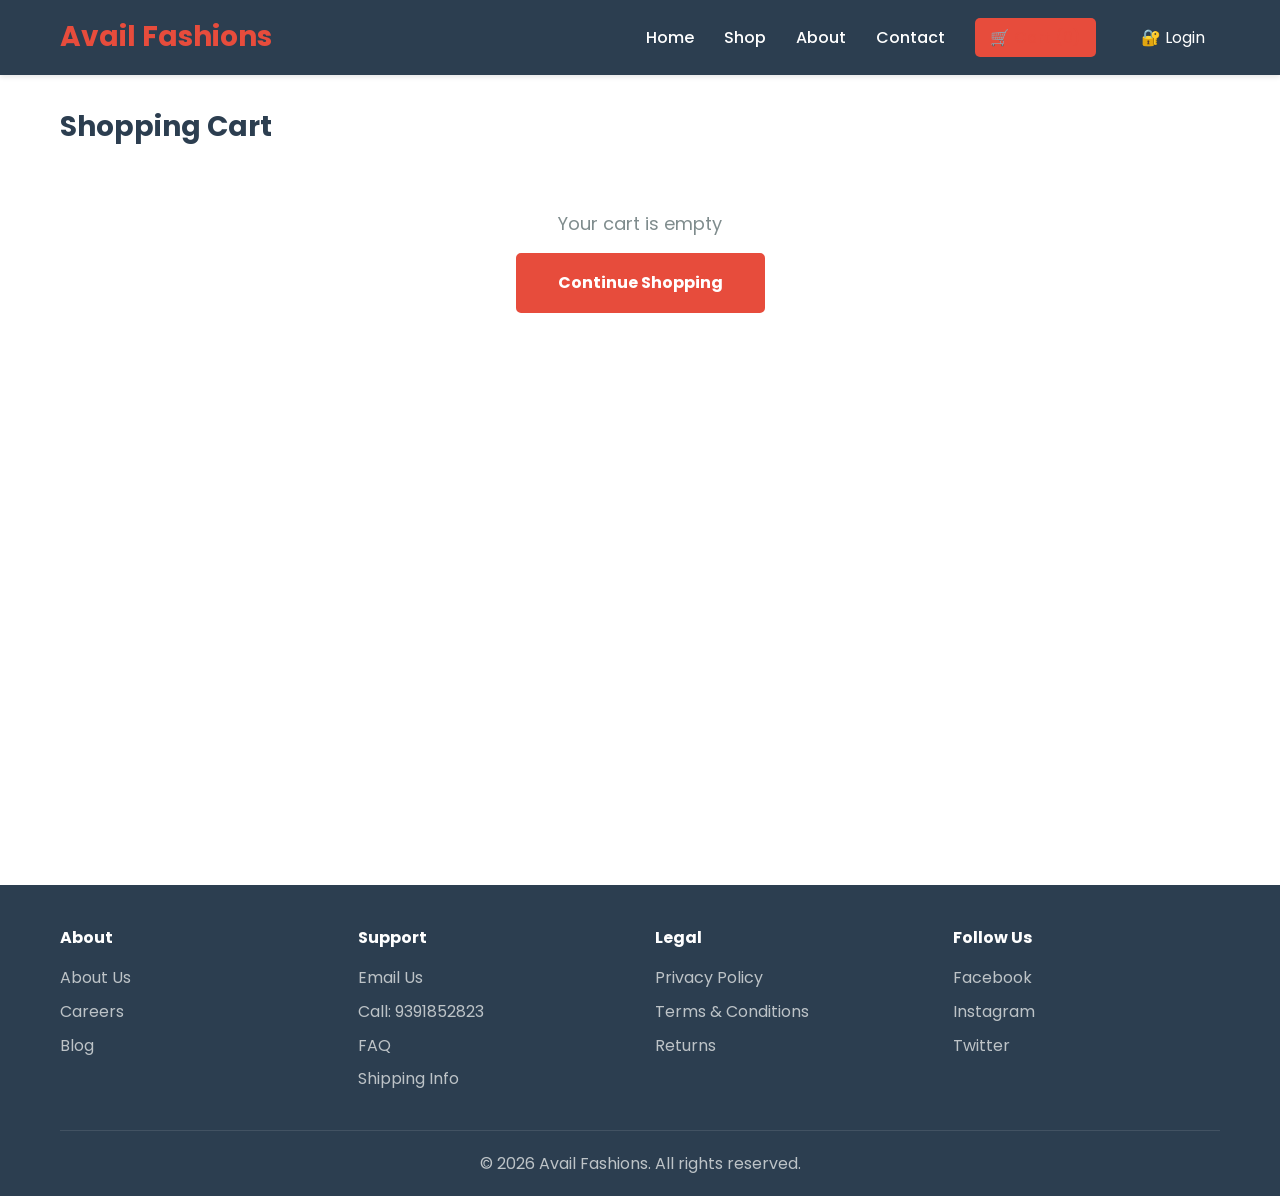
==== cart.html @ 2972e04d "update" ====
<!DOCTYPE html>
<html lang="en">
<head>
    <meta charset="UTF-8">
    <meta name="viewport" content="width=device-width, initial-scale=1.0">
    <title>Shopping Cart - Avail Fashions</title>
    <link rel="stylesheet" href="css/styles.css">
</head>
<body>
    <!-- Navigation Bar -->
    <nav class="navbar">
        <div class="container">
            <div class="nav-wrapper">
                <div class="logo">
                    <h1>Avail Fashions</h1>
                </div>
                <ul class="nav-menu">
                    <li><a href="index.html">Home</a></li>
                    <li><a href="products.html">Shop</a></li>
                    <li><a href="index.html#about">About</a></li>
                    <li><a href="index.html#contact">Contact</a></li>
                    <li><a href="cart.html" class="cart-link active">🛒 Cart (<span id="cart-count">0</span>)</a></li>
                    <li class="user-menu">
                        <div class="user-profile-btn" id="userProfileBtn">
                            <span class="user-avatar" id="userAvatar">👤</span>
                            <span id="userName">Account</span>
                        </div>
                        <div class="dropdown-menu" id="dropdownMenu">
                            <a href="profile.html" id="profileLink">My Profile</a>
                            <a href="#" id="logoutBtn">Logout</a>
                        </div>
                    </li>
                </ul>
            </div>
        </div>
    </nav>

    <!-- Cart Section -->
    <section class="cart-section">
        <div class="container">
            <h1>Shopping Cart</h1>

            <div id="empty-cart" class="empty-cart">
                <p>Your cart is empty</p>
                <a href="products.html" class="cta-btn">Continue Shopping</a>
            </div>

            <div id="cart-content" class="cart-content" style="display: none;">
                <div class="cart-wrapper">
                    <!-- Cart Items -->
                    <div class="cart-items">
                        <table class="cart-table">
                            <thead>
                                <tr>
                                    <th style="width: 40%;">Product Details</th>
                                    <th>Price (₹)</th>
                                    <th>Quantity</th>
                                    <th>Total (₹)</th>
                                    <th>Action</th>
                                </tr>
                            </thead>
                            <tbody id="cart-items-body">
                                <!-- Cart items loaded via JavaScript -->
                            </tbody>
                        </table>
                    </div>

                    <!-- Cart Summary -->
                    <div class="cart-summary">
                        <h3>Order Summary</h3>
                        <div style="font-size: 12px; color: #7f8c8d; margin-bottom: 15px; padding-bottom: 10px; border-bottom: 1px solid #bdc3c7;">
                            💱 All prices in Indian Rupees (₹)
                        </div>
                        <div class="summary-row">
                            <span>Subtotal:</span>
                            <span id="subtotal">₹0</span>
                        </div>
                        <div class="summary-row">
                            <span>Shipping:</span>
                            <span id="shipping">₹0</span>
                        </div>
                        <div class="summary-row">
                            <span>Tax (10%):</span>
                            <span id="tax">₹0</span>
                        </div>
                        <div class="summary-row total">
                            <span>Total:</span>
                            <span id="total">₹0</span>
                        </div>
                        <a href="payment.html" class="checkout-btn">Proceed to Checkout</a>
                        <a href="products.html" class="continue-shopping">Continue Shopping</a>
                    </div>
                </div>
            </div>
        </div>
    </section>

    <!-- Footer -->
    <footer class="footer">
        <div class="container">
            <div class="footer-grid">
                <div class="footer-section">
                    <h4>About</h4>
                    <ul>
                        <li><a href="#">About Us</a></li>
                        <li><a href="#">Careers</a></li>
                        <li><a href="#">Blog</a></li>
                    </ul>
                </div>
                <div class="footer-section">
                    <h4>Support</h4>
                    <ul>
                        <li><a href="mailto:gowthamkumarnaikb143@gmail.com">Email Us</a></li>
                        <li><a href="tel:9391852823">Call: 9391852823</a></li>
                        <li><a href="#">FAQ</a></li>
                        <li><a href="#">Shipping Info</a></li>
                    </ul>
                </div>
                <div class="footer-section">
                    <h4>Legal</h4>
                    <ul>
                        <li><a href="#">Privacy Policy</a></li>
                        <li><a href="#">Terms & Conditions</a></li>
                        <li><a href="#">Returns</a></li>
                    </ul>
                </div>
                <div class="footer-section">
                    <h4>Follow Us</h4>
                    <ul>
                        <li><a href="#">Facebook</a></li>
                        <li><a href="#">Instagram</a></li>
                        <li><a href="#">Twitter</a></li>
                    </ul>
                </div>
            </div>
            <div class="footer-bottom">
                <p>&copy; 2026 Avail Fashions. All rights reserved.</p>
            </div>
        </div>
    </footer>

    <script src="js/products.js"></script>
    <script src="js/cart.js"></script>
    <script src="js/auth.js"></script>
    <script src="js/navbar.js"></script>
    <script src="js/main.js"></script>
</body>
</html>
---- css/styles.css ----
/* ==================== GLOBAL STYLES ==================== */
@import url('https://fonts.googleapis.com/css2?family=Poppins:wght@300;400;500;600;700;800&display=swap');

* {
    margin: 0;
    padding: 0;
    box-sizing: border-box;
}

:root {
    --primary-color: #2c3e50;
    --secondary-color: #e74c3c;
    --accent-color: #3498db;
    --light-bg: #ecf0f1;
    --dark-text: #2c3e50;
    --border-color: #bdc3c7;
    --success-color: #27ae60;
    --warning-color: #f39c12;
}

/* Modern theme - applied on homepage via body.theme-modern */
.theme-modern {
    --primary-color: #0f1724; /* deep navy */
    --secondary-color: #ff6b6b; /* coral accent */
    --accent-color: #7dd3fc; /* light cyan */
    --light-bg: #f8fafc; /* very light */
    --dark-text: #0b1220;
    --border-color: #e6eef6;
    --success-color: #34d399;
    --warning-color: #f59e0b;
}

html {
    scroll-behavior: smooth;
}

body {
    font-family: 'Poppins', sans-serif;
    color: var(--dark-text);
    background-color: #ffffff;
    line-height: 1.6;
    contain: layout style paint; /* Improve rendering performance */
}

.container {
    max-width: 1200px;
    margin: 0 auto;
    padding: 0 20px;
}

/* ==================== NAVIGATION ==================== */
.navbar {
    background-color: var(--primary-color);
    color: white;
    padding: 15px 0;
    position: sticky;
    top: 0;
    z-index: 1000;
    box-shadow: 0 2px 5px rgba(0, 0, 0, 0.1);
}

.nav-wrapper {
    display: flex;
    justify-content: space-between;
    align-items: center;
}

.logo h1 {
    font-size: 28px;
    font-weight: bold;
    color: var(--secondary-color);
}

.nav-menu {
    display: flex;
    list-style: none;
    gap: 30px;
    align-items: center;
}

.nav-menu a {
    color: white;
    text-decoration: none;
    transition: color 0.3s ease;
    font-weight: 500;
}

.nav-menu a:hover,
.nav-menu a.active {
    color: var(--secondary-color);
}

.cart-link {
    background-color: var(--secondary-color);
    padding: 8px 15px;
    border-radius: 5px;
    transition: background-color 0.3s ease;
}

.cart-link:hover {
    background-color: #c0392b;
    color: white;
}

/* ==================== HERO SECTION ==================== */
.hero {
    /* background image with dark overlay for improved contrast */
    background-image: linear-gradient(rgba(20,30,48,0.65), rgba(20,30,48,0.65)), url('../assets/hero-bg.jpg');
    background-size: cover;
    background-position: center center;
    color: white;
    padding: 120px 20px;
    text-align: center;
    margin-bottom: 60px;
}

.hero-content h2 {
    font-size: 48px;
    margin-bottom: 15px;
    font-weight: bold;
}

.hero-content p {
    font-size: 24px;
    margin-bottom: 30px;
    opacity: 0.9;
}

.cta-btn {
    display: inline-block;
    background-color: var(--secondary-color);
    color: white;
    padding: 15px 40px;
    border-radius: 5px;
    text-decoration: none;
    font-weight: bold;
    transition: all 0.3s ease;
    border: 2px solid var(--secondary-color);
    cursor: pointer;
}

.cta-btn:hover {
    background-color: #c0392b;
    transform: translateY(-2px);
    box-shadow: 0 5px 15px rgba(0, 0, 0, 0.2);
}

/* ==================== FEATURED SECTION ==================== */
.featured {
    padding: 40px 20px;
    background-color: var(--light-bg);
}

.featured h2,
.shop h1 {
    font-size: 28px;
    margin-bottom: 25px;
    text-align: center;
    color: var(--dark-text);
}

.products-grid {
    display: grid;
    grid-template-columns: repeat(auto-fill, minmax(180px, 1fr));
    gap: 12px;
    margin-bottom: 20px;
}

.product-card {
    background: white;
    border-radius: 8px;
    overflow: hidden;
    transition: all 0.3s ease;
    box-shadow: 0 2px 8px rgba(0, 0, 0, 0.1);
    cursor: pointer;
    contain: layout style paint; /* Improve rendering performance */
}

.product-card:hover {
    transform: translateY(-10px);
    box-shadow: 0 10px 25px rgba(0, 0, 0, 0.15);
}

.product-image {
    width: 100%;
    height: 180px;
    display: flex;
    align-items: center;
    justify-content: center;
    overflow: hidden;
    background-color: #f0f0f0;
}

.product-info {
    padding: 10px;
}

.product-name {
    font-size: 14px;
    font-weight: bold;
    margin-bottom: 4px;
    color: var(--dark-text);
    line-height: 1.3;
}

.product-category {
    font-size: 10px;
    color: #7f8c8d;
    margin-bottom: 4px;
    text-transform: uppercase;
}

.product-price {
    font-size: 14px;
    color: var(--secondary-color);
    font-weight: bold;
    margin-bottom: 8px;
}

.product-rating {
    font-size: 12px;
    color: var(--warning-color);
    margin-bottom: 8px;
}

.add-to-cart-btn {
    width: 100%;
    background-color: var(--primary-color);
    color: white;
    border: none;
    padding: 8px;
    border-radius: 4px;
    cursor: pointer;
    font-weight: bold;
    font-size: 12px;
    transition: background-color 0.3s ease;
}

.add-to-cart-btn:hover {
    background-color: var(--secondary-color);
}

.add-to-cart-btn.added {
    background-color: var(--success-color);
}

/* ==================== CATEGORIES SECTION ==================== */
.categories {
    padding: 40px 20px;
}

.categories h2 {
    font-size: 28px;
    margin-bottom: 25px;
    text-align: center;
    color: var(--dark-text);
}

.category-grid {
    display: grid;
    grid-template-columns: repeat(auto-fit, minmax(180px, 1fr));
    gap: 15px;
}

.category-card {
    background: white;
    padding: 20px;
    border-radius: 6px;
    text-align: center;
    box-shadow: 0 1px 4px rgba(0, 0, 0, 0.1);
    transition: all 0.3s ease;
}

.category-card:hover {
    transform: translateY(-5px);
    box-shadow: 0 8px 20px rgba(0, 0, 0, 0.15);
}

.category-icon {
    font-size: 48px;
    margin-bottom: 10px;
}

.category-card h3 {
    font-size: 18px;
    margin-bottom: 10px;
    color: var(--dark-text);
}

.category-card a {
    color: var(--accent-color);
    text-decoration: none;
    font-weight: bold;
    transition: color 0.3s ease;
}

.category-card a:hover {
    color: var(--secondary-color);
}

/* ==================== ABOUT SECTION ==================== */
.about {
    background-color: var(--light-bg);
    padding: 40px 20px;
    text-align: center;
}

.about h2 {
    font-size: 28px;
    margin-bottom: 15px;
    color: var(--dark-text);
}

.about p {
    font-size: 16px;
    color: #555;
    max-width: 700px;
    margin: 0 auto;
    line-height: 1.6;
}

/* ==================== SHOP PAGE ==================== */
.shop {
    padding: 30px 20px;
    min-height: calc(100vh - 150px);
}

.shop-wrapper {
    display: grid;
    grid-template-columns: 250px 1fr;
    gap: 30px;
}

.filters {
    background-color: var(--light-bg);
    padding: 20px;
    border-radius: 8px;
    height: fit-content;
}

.filters h3 {
    margin-bottom: 20px;
    font-size: 20px;
    color: var(--dark-text);
}

.filter-group {
    margin-bottom: 25px;
    padding-bottom: 20px;
    border-bottom: 1px solid var(--border-color);
}

.filter-group:last-child {
    border-bottom: none;
}

.filter-group h4 {
    font-size: 16px;
    margin-bottom: 10px;
    color: var(--dark-text);
}

.filter-group label {
    display: block;
    margin-bottom: 8px;
    cursor: pointer;
    font-size: 14px;
}

.filter-group input[type="checkbox"] {
    margin-right: 8px;
    cursor: pointer;
}

.filter-group input[type="range"] {
    width: 100%;
    margin-bottom: 10px;
}

.filter-group select {
    width: 100%;
    padding: 8px;
    border: 1px solid var(--border-color);
    border-radius: 5px;
    font-size: 14px;
}

.reset-filters {
    width: 100%;
    padding: 10px;
    background-color: var(--secondary-color);
    color: white;
    border: none;
    border-radius: 5px;
    cursor: pointer;
    font-weight: bold;
    transition: background-color 0.3s ease;
}

.reset-filters:hover {
    background-color: #c0392b;
}

.products-section {
    flex: 1;
}

/* ==================== CART PAGE ==================== */
.cart-section {
    padding: 30px 20px;
    min-height: calc(100vh - 150px);
}

.cart-section h1 {
    margin-bottom: 20px;
    font-size: 28px;
    color: var(--dark-text);
}

.empty-cart {
    text-align: center;
    padding: 40px 20px;
}

.empty-cart p {
    font-size: 18px;
    margin-bottom: 15px;
    color: #7f8c8d;
}

.cart-content {
    display: grid;
    grid-template-columns: 2fr 1fr;
    gap: 20px;
}

.cart-items {
    background-color: white;
    border-radius: 6px;
    box-shadow: 0 1px 4px rgba(0, 0, 0, 0.1);
    overflow: hidden;
}

.cart-table {
    width: 100%;
    border-collapse: collapse;
}

.cart-table thead {
    background-color: var(--light-bg);
}

.cart-table th {
    padding: 10px;
    text-align: left;
    font-weight: bold;
    color: var(--dark-text);
    border-bottom: 2px solid var(--border-color);
    font-size: 13px;
}

.cart-table td {
    padding: 10px;
    border-bottom: 1px solid var(--border-color);
    font-size: 13px;
}

.cart-table tr:hover {
    background-color: var(--light-bg);
}

.quantity-input {
    width: 60px;
    padding: 5px;
    border: 1px solid var(--border-color);
    border-radius: 3px;
    text-align: center;
}

.remove-btn {
    background-color: var(--secondary-color);
    color: white;
    border: none;
    padding: 8px 12px;
    border-radius: 3px;
    cursor: pointer;
    font-size: 12px;
    transition: background-color 0.3s ease;
}

.remove-btn:hover {
    background-color: #c0392b;
}

.cart-summary {
    background-color: var(--light-bg);
    padding: 20px;
    border-radius: 6px;
    height: fit-content;
}

.cart-summary h3 {
    font-size: 20px;
    margin-bottom: 12px;
    color: var(--dark-text);
}

.summary-row {
    display: flex;
    justify-content: space-between;
    margin-bottom: 8px;
    font-size: 14px;
}

.summary-row.total {
    border-top: 2px solid var(--border-color);
    padding-top: 10px;
    font-size: 16px;
    font-weight: bold;
    color: var(--secondary-color);
}

.checkout-btn {
    width: 100%;
    background-color: var(--secondary-color);
    color: white;
    border: none;
    padding: 15px;
    border-radius: 5px;
    font-size: 16px;
    font-weight: bold;
    cursor: pointer;
    margin-top: 20px;
    transition: background-color 0.3s ease;
}

.checkout-btn:hover {
    background-color: #c0392b;
}

.continue-shopping {
    display: block;
    text-align: center;
    margin-top: 10px;
    color: var(--accent-color);
    text-decoration: none;
    transition: color 0.3s ease;
}

.continue-shopping:hover {
    color: var(--secondary-color);
}

/* ==================== FOOTER ==================== */
.footer {
    background-color: var(--primary-color);
    color: white;
    padding: 40px 20px 20px;
    margin-top: 60px;
}

.footer-grid {
    display: grid;
    grid-template-columns: repeat(auto-fit, minmax(200px, 1fr));
    gap: 30px;
    margin-bottom: 30px;
}

.footer-section h4 {
    font-size: 16px;
    margin-bottom: 15px;
}

.footer-section ul {
    list-style: none;
}

.footer-section a {
    color: #bdc3c7;
    text-decoration: none;
    transition: color 0.3s ease;
}

.footer-section a:hover {
    color: var(--secondary-color);
}

.footer-section li {
    margin-bottom: 8px;
}

.footer-bottom {
    text-align: center;
    padding-top: 20px;
    border-top: 1px solid rgba(255, 255, 255, 0.1);
    color: #bdc3c7;
}

/* ==================== RESPONSIVE DESIGN ==================== */
@media (max-width: 768px) {
    .nav-menu {
        gap: 12px;
        font-size: 12px;
    }

    .logo h1 {
        font-size: 18px;
    }

    .hero-content h2 {
        font-size: 28px;
    }

    .hero-content p {
        font-size: 16px;
    }

    .products-grid {
        grid-template-columns: repeat(auto-fill, minmax(140px, 1fr));
        gap: 8px;
    }

    .shop-wrapper {
        grid-template-columns: 1fr;
    }

    .filters {
        display: none;
    }

    .cart-content {
        grid-template-columns: 1fr;
    }

    .cart-table {
        font-size: 12px;
    }

    .cart-table th,
    .cart-table td {
        padding: 8px;
    }

    .category-grid {
        grid-template-columns: 1fr;
    }
}

@media (max-width: 480px) {
    .nav-menu {
        gap: 10px;
        font-size: 12px;
    }

    .logo h1 {
        font-size: 16px;
    }

    .hero {
        padding: 60px 20px;
    }

    .hero-content h2 {
        font-size: 24px;
    }

    .hero-content p {
        font-size: 16px;
    }

    .products-grid {
        grid-template-columns: repeat(auto-fill, minmax(120px, 1fr));
        gap: 10px;
    }

    .featured h2,
    .shop h1,
    .categories h2,
    .about h2 {
        font-size: 24px;
    }

    .footer-grid {
        grid-template-columns: 1fr;
        gap: 15px;
    }
}

/* ==================== USER PROFILE MENU ==================== */
.user-menu {
    position: relative;
}

.user-menu.not-logged-in .user-avatar {
    display: none;
}

.user-profile-btn {
    display: flex;
    align-items: center;
    gap: 8px;
    cursor: pointer;
    padding: 8px 15px;
    border-radius: 8px;
    transition: background 0.3s ease;
    user-select: none;
}

.user-profile-btn:hover {
    background: rgba(255, 255, 255, 0.1);
}

.user-avatar {
    font-size: 20px;
}

#userName {
    white-space: nowrap;
    max-width: 80px;
    overflow: hidden;
    text-overflow: ellipsis;
}

.dropdown-menu {
    position: absolute;
    top: 100%;
    right: 0;
    background: white;
    border-radius: 8px;
    box-shadow: 0 5px 20px rgba(0, 0, 0, 0.15);
    min-width: 180px;
    z-index: 100;
    opacity: 0;
    visibility: hidden;
    transform: translateY(-10px);
    transition: all 0.3s ease;
    margin-top: 8px;
}

.dropdown-menu.show {
    opacity: 1;
    visibility: visible;
    transform: translateY(0);
}

.dropdown-menu a {
    display: block;
    padding: 12px 20px;
    color: #333;
    text-decoration: none;
    font-size: 14px;
    transition: background 0.2s ease;
    border-bottom: 1px solid #f0f0f0;
}

.dropdown-menu a:last-child {
    border-bottom: none;
}

.dropdown-menu a:hover {
    background: #f5f5f5;
    color: var(--secondary-color);
}

.dropdown-menu #logoutBtn {
    color: #e74c3c;
}

.dropdown-menu #logoutBtn:hover {
    background: #fee;
}

/* Alert Notifications */
.alert {
    position: fixed;
    top: 20px;
    right: 20px;
    padding: 15px 20px;
    border-radius: 8px;
    font-size: 14px;
    font-weight: 500;
    opacity: 0;
    transform: translateX(400px);
    transition: all 0.3s ease;
    z-index: 1000;
    max-width: 400px;
    box-shadow: 0 5px 20px rgba(0, 0, 0, 0.15);
}

.alert.show {
    opacity: 1;
    transform: translateX(0);
}

.alert-success {
    background: #4caf50;
    color: white;
}

.alert-error {
    background: #e74c3c;
    color: white;
}

.alert-info {
    background: #3498db;
    color: white;
}
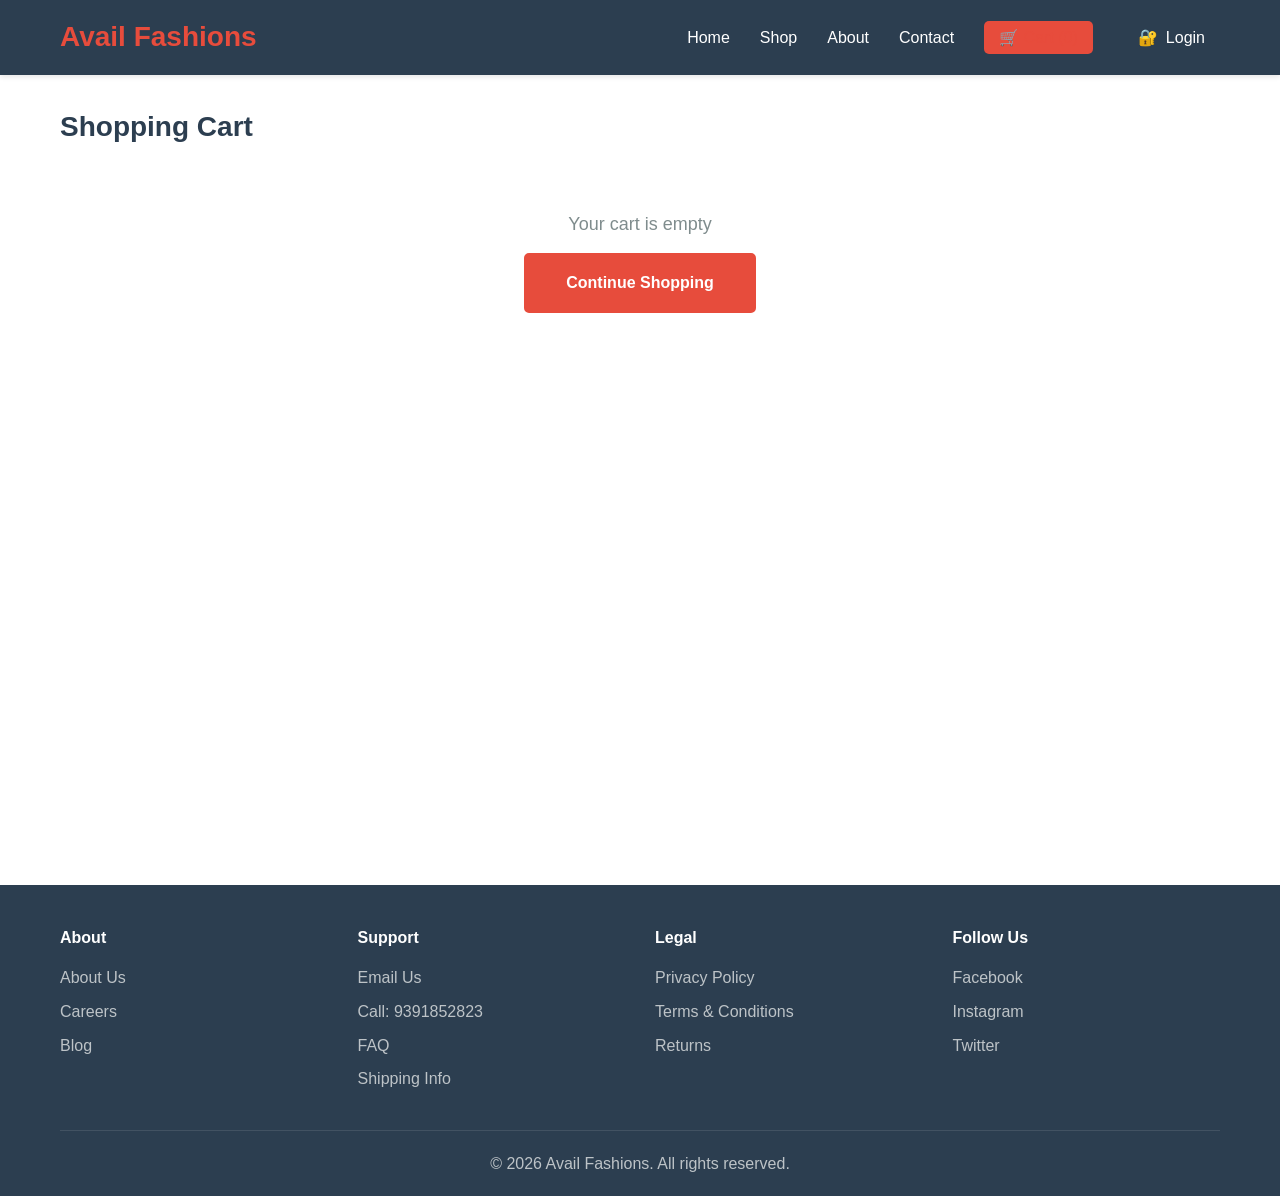
==== commit 070e2711: "commit changes" ====
--- a/cart.html
+++ b/cart.html
@@ -87,7 +87,7 @@
                             <span>Total:</span>
                             <span id="total">₹0</span>
                         </div>
-                        <a href="payment.html" class="checkout-btn">Proceed to Checkout</a>
+                        <button class="checkout-btn">Proceed to Checkout</button>
                         <a href="products.html" class="continue-shopping">Continue Shopping</a>
                     </div>
                 </div>
--- a/css/styles.css
+++ b/css/styles.css
@@ -1,6 +1,4 @@
 /* ==================== GLOBAL STYLES ==================== */
-@import url('https://fonts.googleapis.com/css2?family=Poppins:wght@300;400;500;600;700;800&display=swap');
-
 * {
     margin: 0;
     padding: 0;
@@ -35,7 +33,7 @@
 }
 
 body {
-    font-family: 'Poppins', sans-serif;
+    font-family: 'Segoe UI', Tahoma, Geneva, Verdana, sans-serif;
     color: var(--dark-text);
     background-color: #ffffff;
     line-height: 1.6;
@@ -689,10 +687,6 @@
 /* ==================== USER PROFILE MENU ==================== */
 .user-menu {
     position: relative;
-}
-
-.user-menu.not-logged-in .user-avatar {
-    display: none;
 }
 
 .user-profile-btn {
